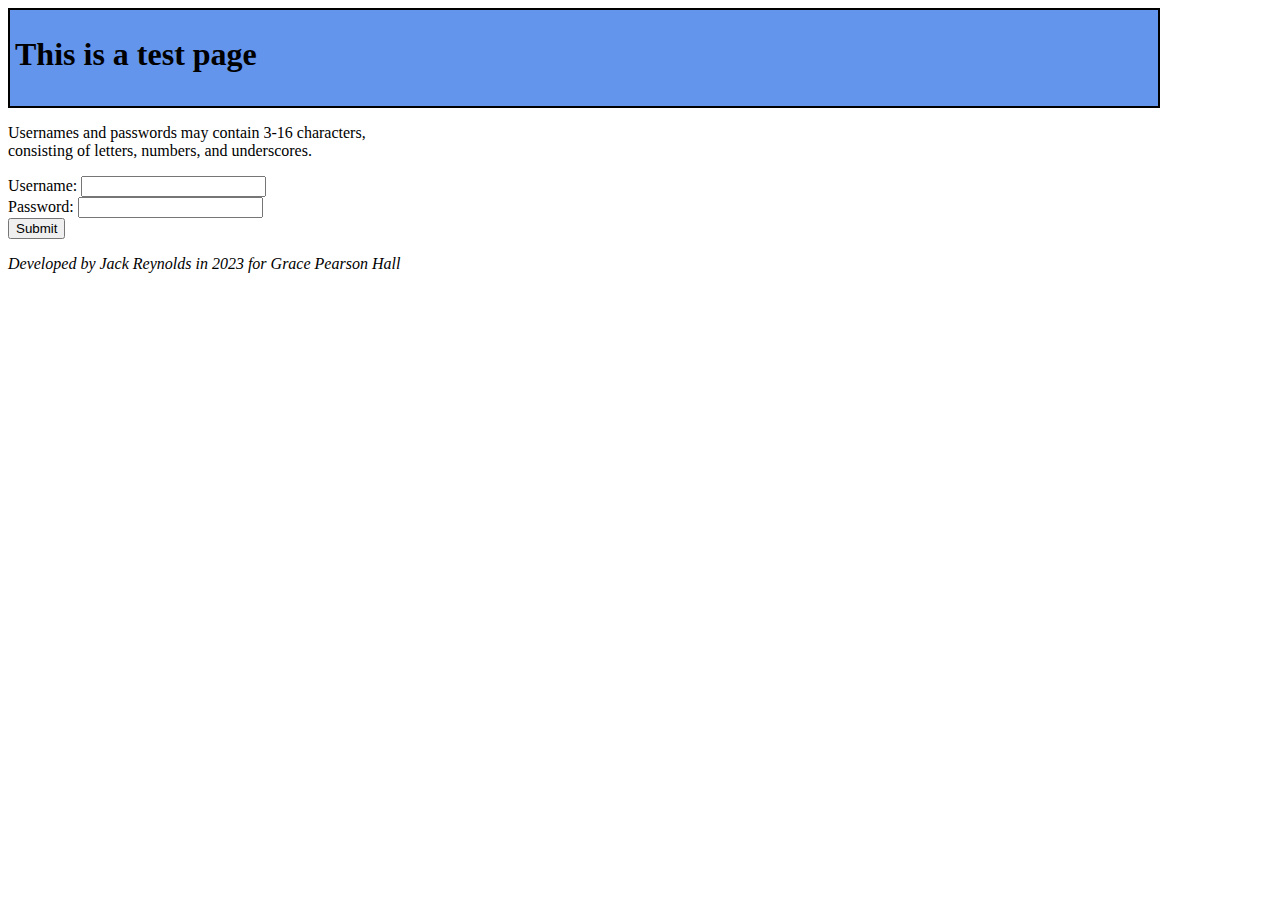
==== pages/change-password/index.html @ 83d80e64 "Frontend prototypes for change password and logout" ====
<!DOCTYPE html>
<!-- PASSWORD CHANGE PAGE -->
<html>
<head>
    <link rel="stylesheet" href="../css/primary.css">
</head>
<body>
    <!-- The heading at the top of the webpage -->
   <div class="pageheader">
        <h1>This is a test page</h1>
   </div>
   <div class="pagebody">
     <form action="../verification/verification.php" method="POST">
          <p>Usernames and passwords may contain 3-16 characters,<br>
             consisting of letters, numbers, and underscores.<br> 
          </p>
          <input type="hidden" name="action" value="change-password">
          <label for="username">Username: </label>
          <input type="text" id="username" name="username" autocomplete="off" pattern="\w{3,16}" required><br>
          <label for="password">Password: </label>
          <input type="password" id="password" name="password" autocomplete="off" pattern="\w{3,16}" required><br>
          <input type="submit" value="Submit">
      </form>
   </div>
   <div class="pagefooter">
        <p><i>Developed by Jack Reynolds in 2023 for Grace Pearson Hall</i></p>
   </div>
</body>    
</html>
---- pages/css/primary.css ----
/* page graphical stylings */

.pageheader {
    background-color: cornflowerblue;
    border-color: black;
    border-style: solid;
    border-width: 2px;
    width: 90%;
    height: 86px;
    padding: 5px;
}
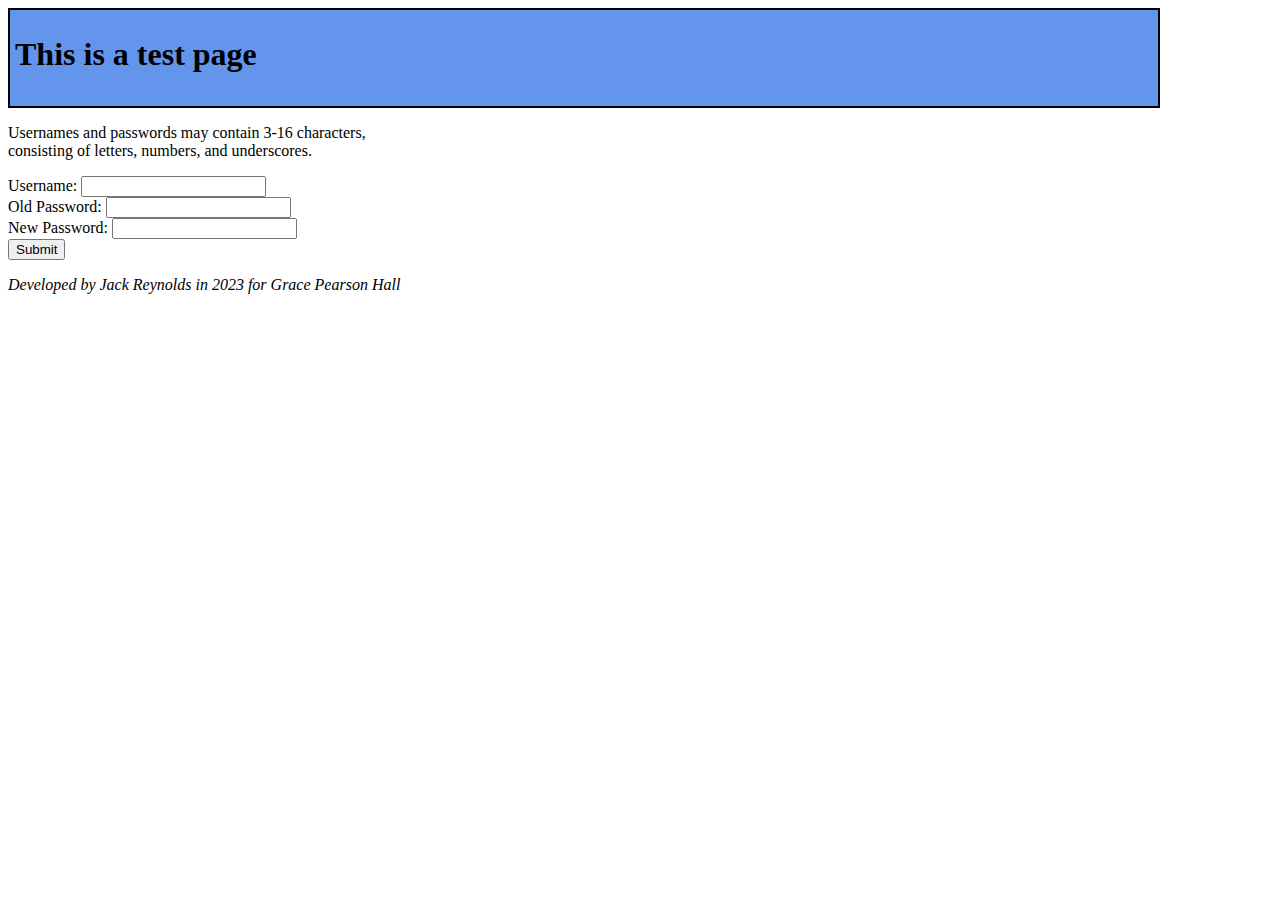
==== commit e05e45dd: "Update index.html" ====
--- a/pages/change-password/index.html
+++ b/pages/change-password/index.html
@@ -17,8 +17,10 @@
           <input type="hidden" name="action" value="change-password">
           <label for="username">Username: </label>
           <input type="text" id="username" name="username" autocomplete="off" pattern="\w{3,16}" required><br>
-          <label for="password">Password: </label>
-          <input type="password" id="password" name="password" autocomplete="off" pattern="\w{3,16}" required><br>
+          <label for="old_password">Old Password: </label>
+          <input type="old_password" id="old_password" name="old_password" autocomplete="off" pattern="\w{3,16}" required><br>
+          <label for="new_password">New Password: </label>
+          <input type="new_password" id="new_password" name="new_password" autocomplete="off" pattern="\w{3,16}" required><br>
           <input type="submit" value="Submit">
       </form>
    </div>
